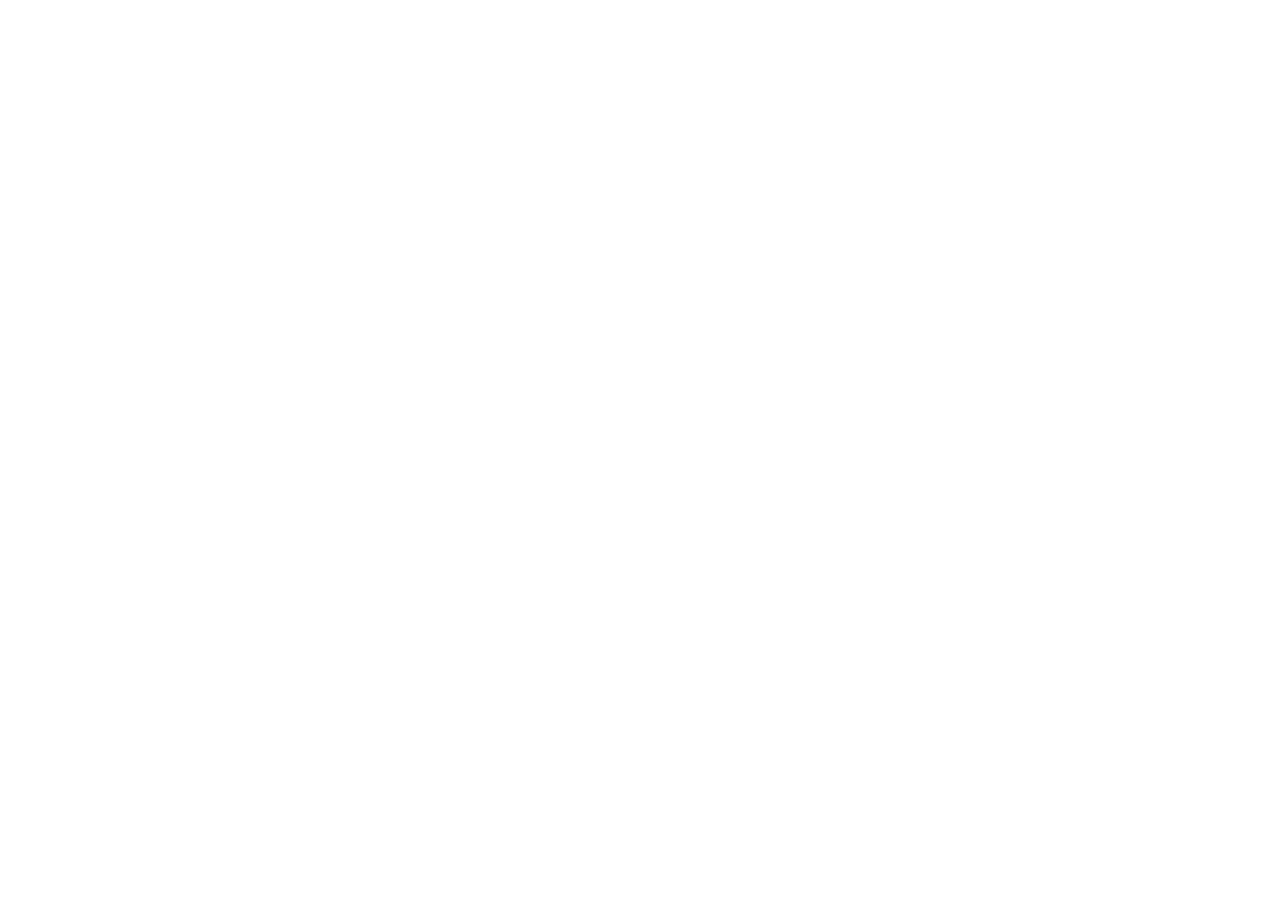
==== Nova pasta/formulario.html @ 8ff17ca2 "Add files via upload" ====
<!DOCTYPE html>
<html lang="en">
<head>
    <meta charset="UTF-8">
    <meta name="viewport" content="width=device-width, initial-scale=1.0">
    <title>Document</title>
</head>
<body>
    
</body>
</html>
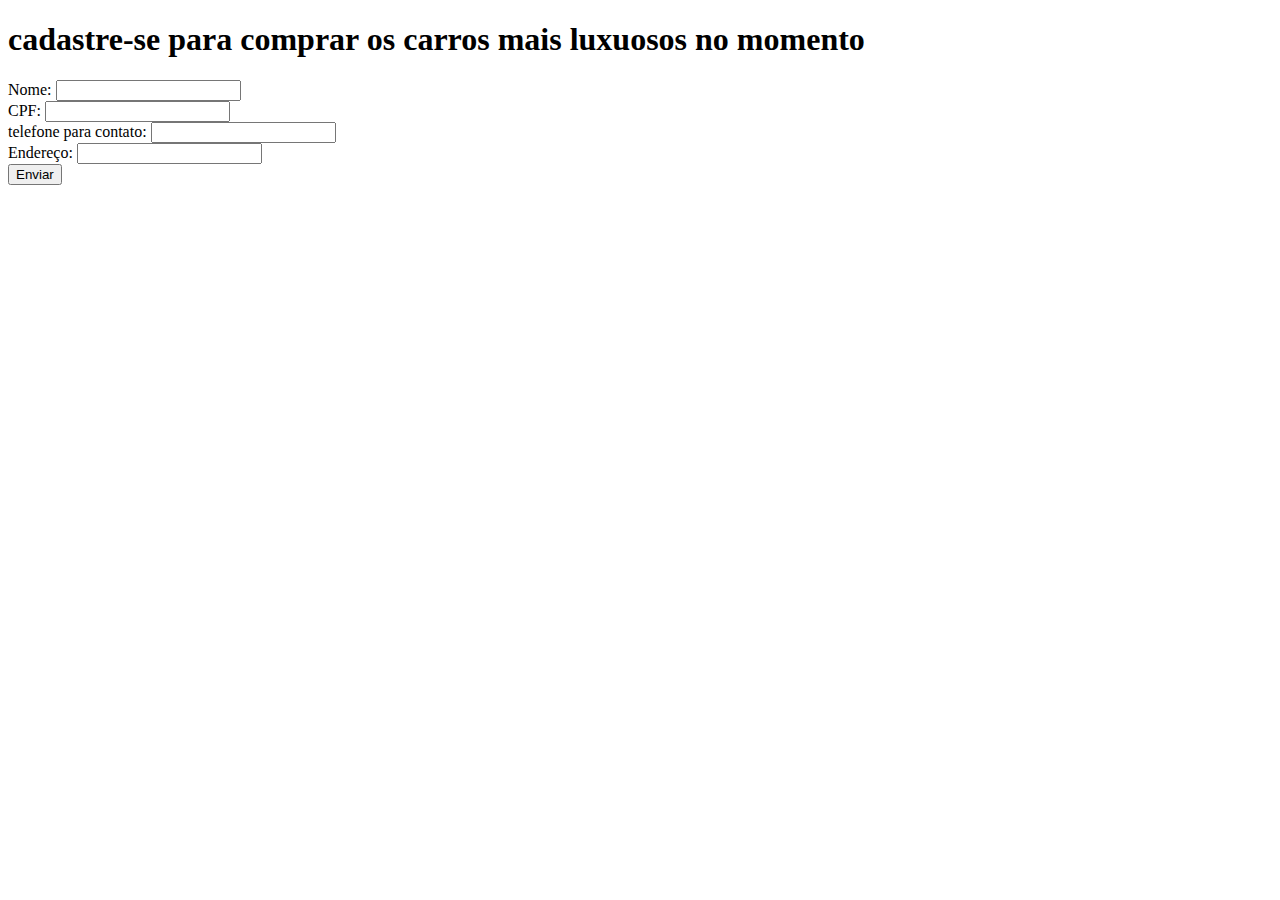
==== commit c306d5c7: "Add files via upload" ====
--- a/Nova pasta/formulario.html
+++ b/Nova pasta/formulario.html
@@ -3,9 +3,44 @@
 <head>
     <meta charset="UTF-8">
     <meta name="viewport" content="width=device-width, initial-scale=1.0">
-    <title>Document</title>
+    <title>cadastre-se para comprar </title>
 </head>
 <body>
+
+    <h1>cadastre-se para comprar os carros mais luxuosos no momento</h1>
+<div class="nome"> 
+</body>
+</html>
+<form action="/processar_formulario" method="post">
+    <label for="nome">Nome:</label>
+    <input type="text" id="nome" name="nome" required>
+</div>
+
     
-</body>
-</html>+    
+</form>
+
+<div class="cpf">
+<form action="/processar_formulario" method="post">
+    <label for="CPF">CPF:</label>
+    <input type="text" id="CPF" name="CPF" required>
+</div>
+
+<div class="telefone"></div>
+    <label for="telefone para contato">telefone para contato:</label>
+    <input type="telefone para contato" id="telefone para contato" name="telefone para contato" required>
+</div>
+
+</form>
+
+<div class="endereço">
+<form action="/processar_formulario" method="post">
+    <label for="Endereço">Endereço:</label>
+    <input type="text" id="Endereço" name="Endereço" required>
+</div>
+
+
+
+    <input type="submit" value="Enviar">
+    
+</form>
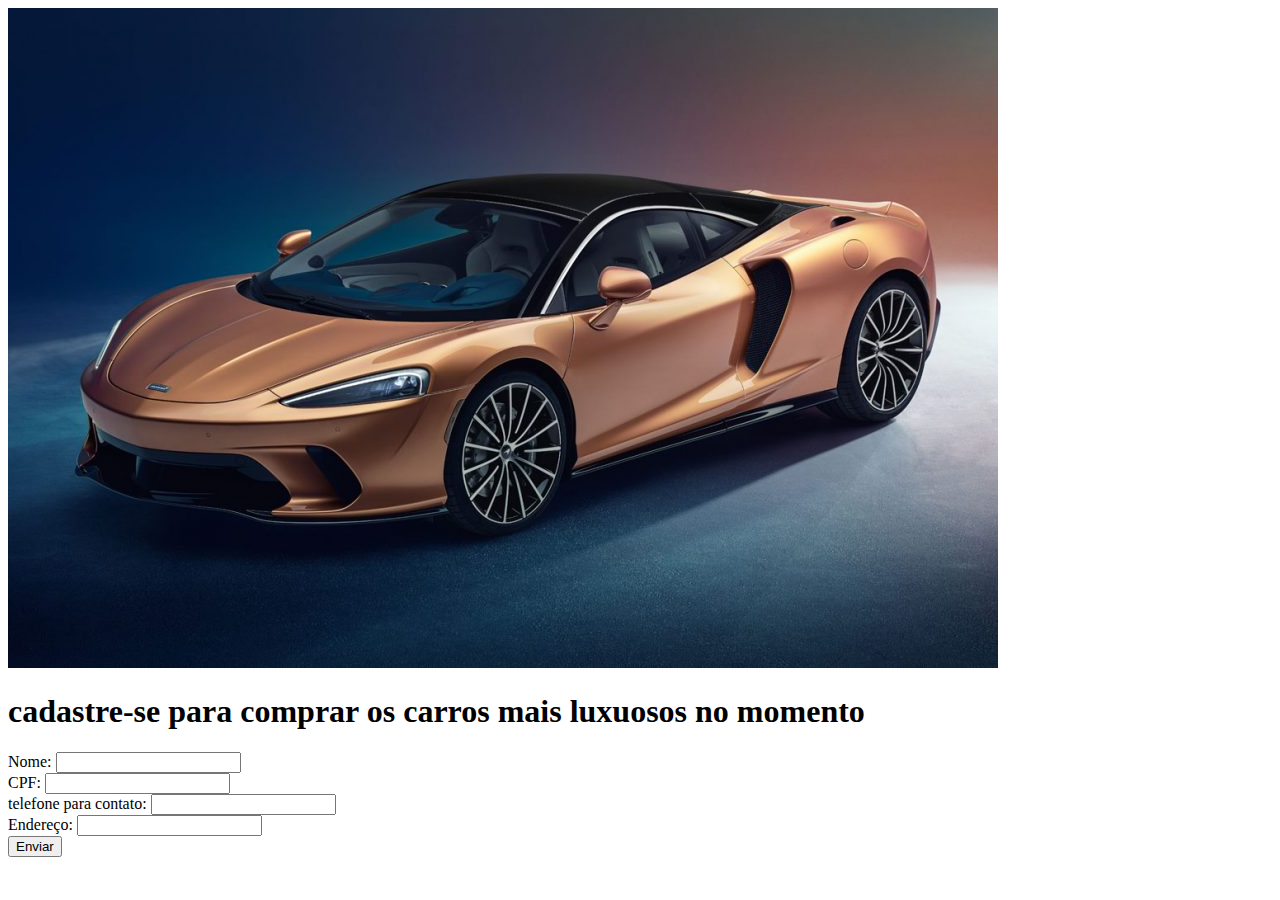
==== commit 764b093f: "Add files via upload" ====
--- a/Nova pasta/formulario.html
+++ b/Nova pasta/formulario.html
@@ -6,6 +6,8 @@
     <title>cadastre-se para comprar </title>
 </head>
 <body>
+
+    <img src="carro2.jpg" alt="">
 
     <h1>cadastre-se para comprar os carros mais luxuosos no momento</h1>
 <div class="nome"> 
